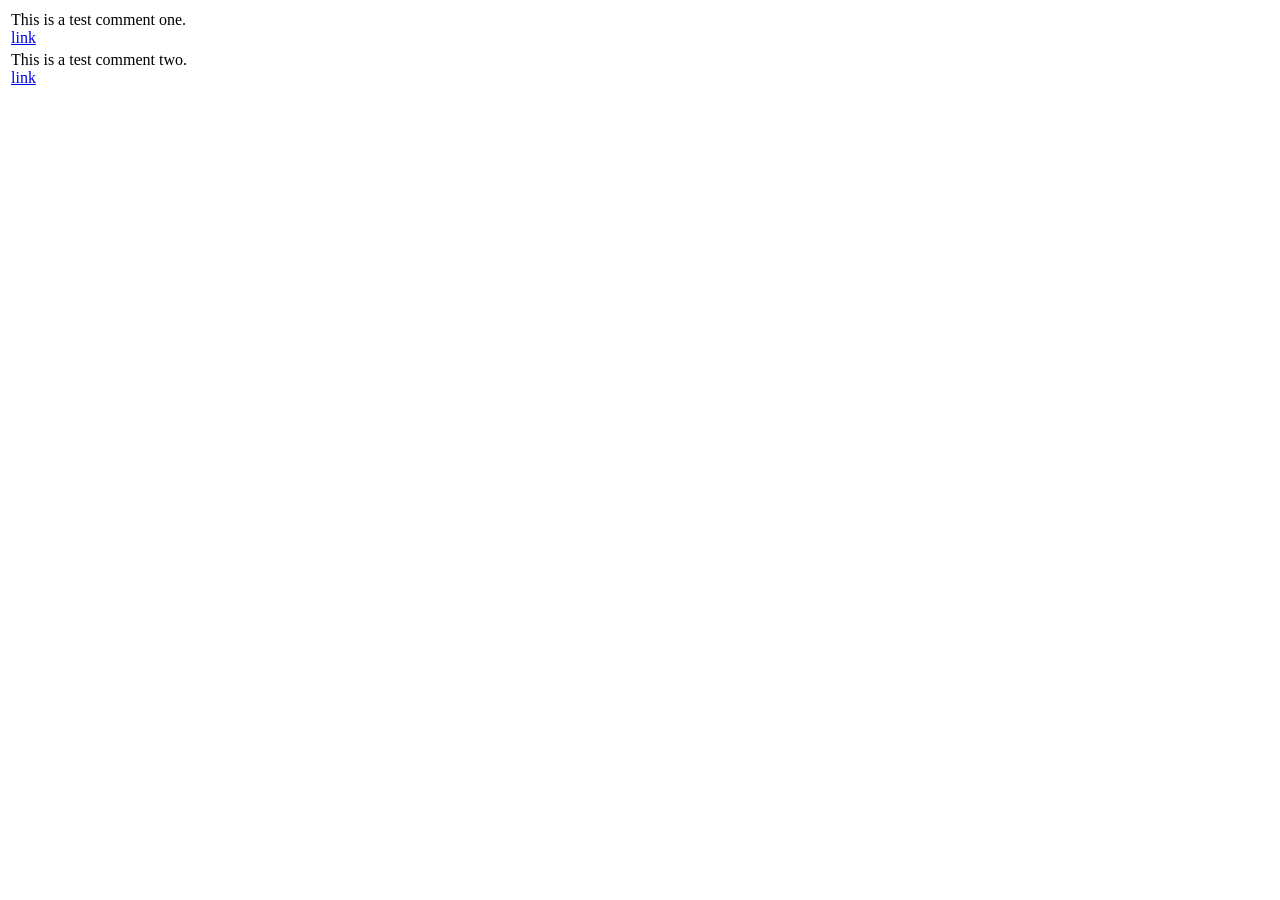
==== tests/fixtures/hn_comments_page1.html @ 4dfb205c "add test framework with HN website mockups" ====
<html><body><table>
  <tr><td class="default">
    <div class="commtext">This is a test comment one.</div>
    <a href="item?id=66666">link</a>
  </td></tr>
  <tr><td class="default">
    <div class="commtext">This is a test comment two.</div>
    <a href="item?id=77777">link</a>
  </td></tr>
</table></body></html>
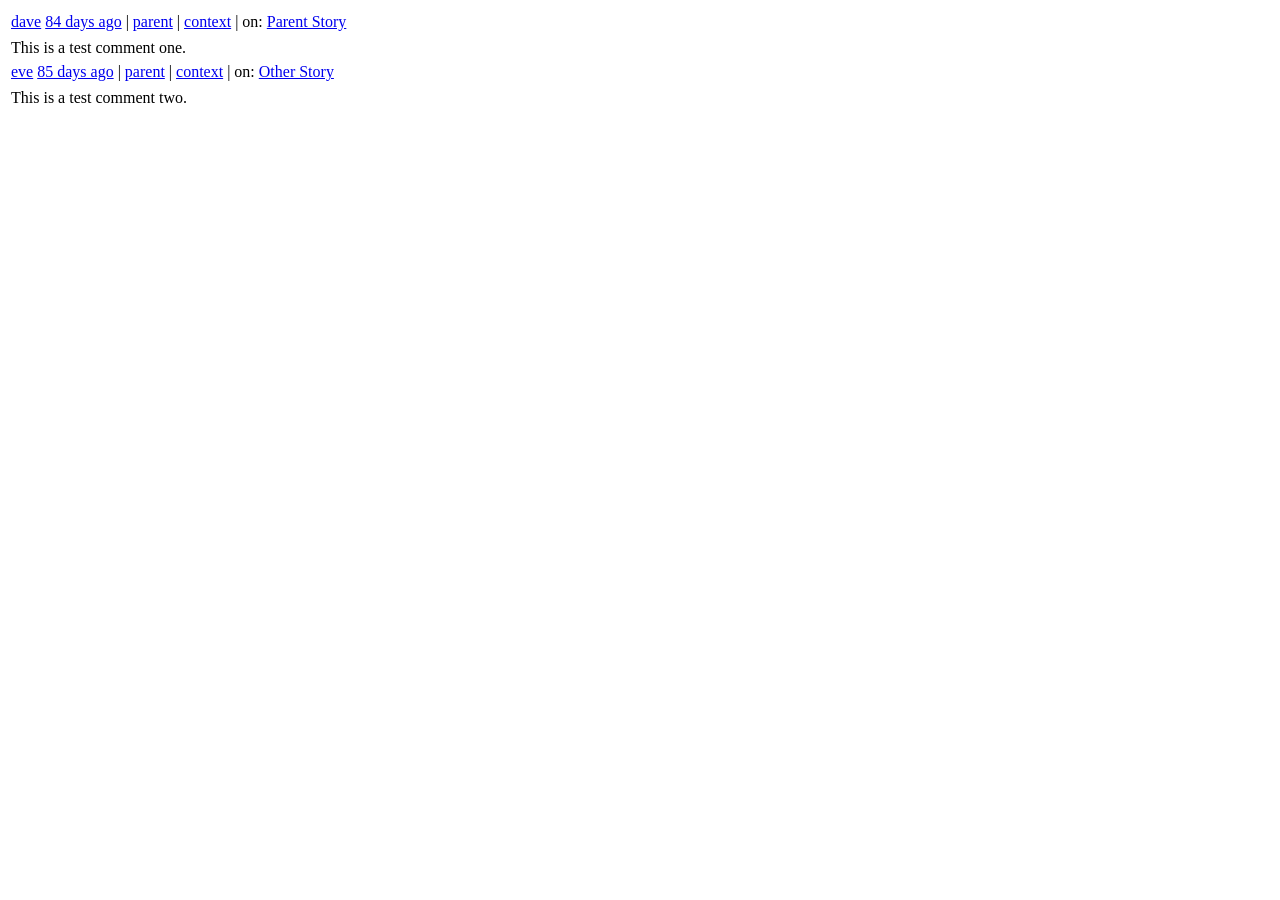
==== commit a67b36bc: "follow the More cursor when scraping HN upvoted listings Hacker News ignores p= on /upvoted and retu" ====
--- a/tests/fixtures/hn_comments_page1.html
+++ b/tests/fixtures/hn_comments_page1.html
@@ -1,10 +1,18 @@
 <html><body><table>
-  <tr><td class="default">
-    <div class="commtext">This is a test comment one.</div>
-    <a href="item?id=66666">link</a>
+  <tr class="athing" id="66666"><td class="default">
+    <div style="margin-top:2px; margin-bottom:-10px;"><span class="comhead">
+      <a class="hnuser" href="user?id=dave">dave</a>
+      <span class="age" title="2026-06-17T17:49:09.000000Z"><a href="item?id=66666">84 days ago</a></span>
+      <span class="navs"> | <a href="item?id=60000">parent</a> | <a href="item?id=60000#66666" rel="nofollow">context</a><span class="onstory"> |  on: <a href="item?id=60000" title="Parent Story">Parent Story</a></span></span>
+    </span></div><br/>
+    <div class="comment"><div class="commtext c00">This is a test comment one.</div></div>
   </td></tr>
-  <tr><td class="default">
-    <div class="commtext">This is a test comment two.</div>
-    <a href="item?id=77777">link</a>
+  <tr class="athing" id="77777"><td class="default">
+    <div style="margin-top:2px; margin-bottom:-10px;"><span class="comhead">
+      <a class="hnuser" href="user?id=eve">eve</a>
+      <span class="age" title="2026-06-16T10:00:00.000000Z"><a href="item?id=77777">85 days ago</a></span>
+      <span class="navs"> | <a href="item?id=61000">parent</a> | <a href="item?id=61000#77777" rel="nofollow">context</a><span class="onstory"> |  on: <a href="item?id=61000" title="Other Story">Other Story</a></span></span>
+    </span></div><br/>
+    <div class="comment"><div class="commtext c00">This is a test comment two.</div></div>
   </td></tr>
 </table></body></html>
